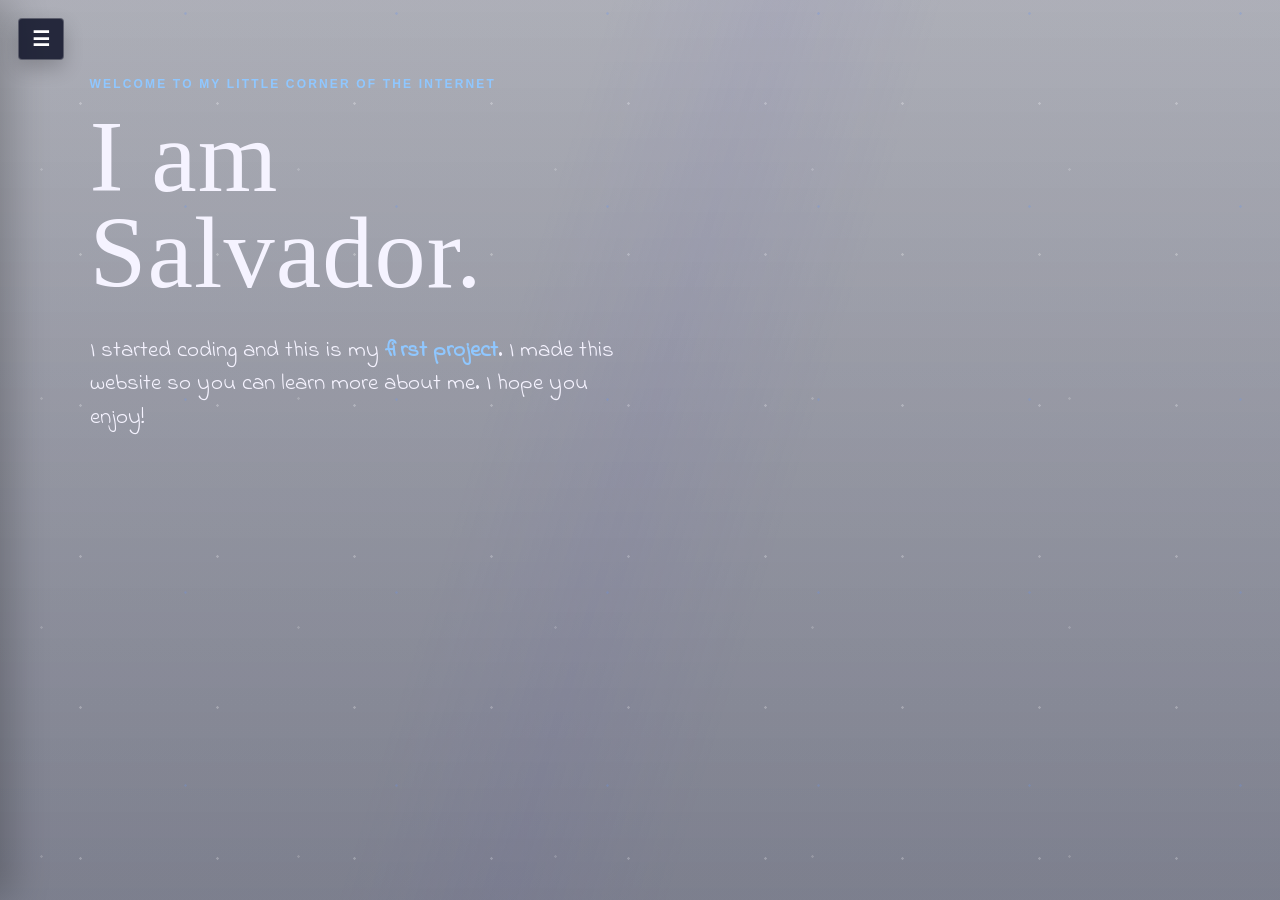
==== index.html @ 02a41d65 "Update index.html" ====
<!doctype html>
<html lang="en">
<head>
  <meta charset="utf-8" />
  <meta name="viewport" content="width=device-width, initial-scale=1" />
  <title>Salvador | My first website</title>
  <style>
    @import url('https://fonts.googleapis.com/css2?family=Indie+Flower&family=Instrument+Serif:ital@0;1&display=swap');

    :root {
      --ink: #17212b;
      --muted: #687681;
      --cream: #090d24;
      --paper: rgba(16, 21, 52, .76);
      --accent: #8fc7ff;
      --yellow: #f4d477;
      --blue: #9bb8ef;
      --line: rgba(225, 232, 255, .2);
      --shadow: 0 18px 45px rgba(0, 0, 0, .18);
      --display-font: 'Caacupé One', Georgia, serif;
      --serif-font: 'Instrument Serif', Georgia, serif;
      --hand-font: 'Indie Flower', 'Trebuchet MS', cursive;
    }

    * { box-sizing: border-box; }
    html { scroll-behavior: smooth; }
    body {
      margin: 0;
  min-height: 100vh;
      color: #f5f3ff;
      background:
        linear-gradient(rgba(6, 10, 34, .16), rgba(6, 10, 34, .28)),
        url('https://images.unsplash.com/photo-1516339901601-2e1b62dc0c45?auto=format&fit=crop&w=2400&q=90') center / cover fixed no-repeat;
      font-family: 'Trebuchet MS', Arial, sans-serif;
    }

    body::before,
    body::after {
      position: fixed;
      inset: 0;
      z-index: -1;
      content: '';
      pointer-events: none;
    }

    body::before {
      background-image:
        radial-gradient(circle, rgba(255,255,255,.9) 0 1px, transparent 1.5px),
        radial-gradient(circle, rgba(174,201,255,.75) 0 1px, transparent 1.5px),
        radial-gradient(circle, rgba(255,255,255,.65) 0 1px, transparent 1.5px);
      background-position: 12px 28px, 80px 110px, 170px 55px;
      background-size: 137px 151px, 211px 193px, 257px 229px;
      opacity: .72;
    }

    body::after {
      background: linear-gradient(115deg, transparent 0 42%, rgba(129, 118, 231, .07) 50%, transparent 58%);
      transform: rotate(-8deg) scale(1.3);
    }

    button { font: inherit; }
    .shell { display: flex; min-height: 100vh; }
    .menu-toggle {
      position: fixed;
      top: 18px;
      left: 18px;
      z-index: 20;
      width: 46px;
      height: 42px;
      border: 1px solid rgba(255,255,255,.25);
      border-radius: 4px;
      background: rgba(8, 12, 34, .82);
      color: white;
      font: 700 1.25rem/1 Arial, sans-serif;
      cursor: pointer;
      box-shadow: 0 8px 20px rgba(0,0,0,.2);
    }
    .menu-toggle:hover, .menu-toggle:focus-visible { background: #4d78c5; outline: none; }
    .rail {
      position: fixed;
  inset: 0 auto 0 0;
  z-index: 5;
  display: flex;
  width: 220px;
  padding: 84px 18px 28px;
  flex-direction: column;
      background: rgba(10, 14, 38, .94);
      color: white;
      transform: translateX(-100%);
      transition: transform .28s ease;
      box-shadow: 12px 0 35px rgba(0,0,0,.22);
    }
    body.sidebar-open .rail { transform: translateX(0); }
    .mark {
      display: flex;
      align-items: center;
  gap: 12px;
  margin: 0 10px 58px;
  font-size: 1.1rem;
      font-weight: bold;
    }
    .mark-dot { width: 17px; height: 17px; border-radius: 50%; background: var(--accent); }
  .nav-label { margin: 0 12px 14px; color: #9eacb4; font: 700 .68rem/1.2 Arial, sans-serif; letter-spacing: .16em; text-transform: uppercase; }
  .nav { display: grid; gap: 8px; }
  .nav button {
  display: flex;
  width: 100%;
  align-items: center;
  gap: 14px;
  padding: 13px 12px;
  border: 0;
  border-radius: 3px;
  background: transparent;
  color: #c0ccd1;
  text-align: left;
  cursor: pointer;
  transition: background .2s ease, color .2s ease;
  }
  .nav button:hover, .nav button.active { background: #39484d; color: white; }
  .nav button.active { box-shadow: inset 3px 0 var(--accent); }
  .nav-icon { width: 22px; color: var(--yellow); font-family: Arial, sans-serif; font-weight: bold; }
  .rail-note { margin: auto 12px 4px; color: #92a1aa; font: .76rem/1.6 Arial, sans-serif; }

  main { width: 100%; margin-left: 0; }
  .view { display: none; min-height: 100vh; padding: clamp(34px, 6vw, 78px) clamp(24px, 7vw, 100px); animation: arrive .35s ease both; }
  .view.active { display: block; }
  @keyframes arrive { from { opacity: 0; transform: translateY(10px); } to { opacity: 1; transform: none; } }
  .home { position: relative; overflow: hidden; background: linear-gradient(rgba(7, 13, 42, .2), rgba(7, 13, 42, .34)), url('https://images.unsplash.com/photo-1516339901601-2e1b62dc0c45?auto=format&fit=crop&w=2400&q=90') center / cover fixed no-repeat; }
  .home::after { display: none; }
  .eyebrow { margin: 0 0 18px; color: var(--accent); font: 700 .75rem/1.2 Arial, sans-serif; letter-spacing: .18em; text-transform: uppercase; }
  h1, h2, h3, p { position: relative; z-index: 1; }
  h1 { max-width: 800px; margin: 0; font-family: var(--display-font); font-size: clamp(3.5rem, 8vw, 7.5rem); font-weight: 400; line-height: .94; letter-spacing: .01em; }
  .intro { max-width: 540px; margin: 32px 0 0; font-family: var(--hand-font); font-size: clamp(1.35rem, 1.8vw, 1.7rem); line-height: 1.45; }
  .intro strong { color: var(--accent); }
  .section-head { display: flex; align-items: end; justify-content: space-between; gap: 24px; margin-bottom: 52px; border-bottom: 1px solid var(--line); padding-bottom: 20px; }
  h2 { margin: 0; font-family: var(--serif-font); font-size: clamp(2.9rem, 5vw, 5rem); font-weight: 400; line-height: .95; letter-spacing: .01em; }
  .about { background: linear-gradient(rgba(14, 20, 56, .2), rgba(14, 20, 56, .4)), url('https://images.unsplash.com/photo-1462331940025-496dfbfc7564?auto=format&fit=crop&w=2400&q=90') center / cover fixed no-repeat; }
  .about-grid, .likes-grid, .project-grid { display: grid; grid-template-columns: repeat(2, minmax(0, 1fr)); gap: 0 34px; }
  .note { min-height: 190px; padding: 24px 0; border-top: 2px solid var(--line); box-shadow: var(--shadow); }
  .note:nth-child(2) { background: transparent; }
  .note:nth-child(3) { background: transparent; }
  .note h3 { margin: 0 0 14px; font-family: var(--serif-font); font-size: 1.6rem; font-weight: 400; }
  .note p { margin: 0; color: #d2d9f0; font-family: var(--hand-font); font-size: 1.2rem; line-height: 1.45; }
  .likes { background: linear-gradient(rgba(10, 19, 52, .18), rgba(10, 19, 52, .38)), url('https://images.unsplash.com/photo-1446776811953-b23d57bd21aa?auto=format&fit=crop&w=2400&q=90') center / cover fixed no-repeat; }
  .like-card { min-height: 205px; padding: 22px 0; border-top: 2px solid var(--line); background: transparent; }
  .like-number { color: var(--accent); font: 700 1.2rem/1 Arial, sans-serif; }
  .like-card h3 { margin: 34px 0 8px; font-family: var(--serif-font); font-size: 1.7rem; font-weight: 400; }
  .like-card p { margin: 0; color: #d8d5e9; font-family: var(--hand-font); font-size: 1.15rem; line-height: 1.45; }
  .projects { background: linear-gradient(rgba(8, 16, 44, .18), rgba(8, 16, 44, .4)), url('https://images.unsplash.com/photo-1534791547706-9d7b3f8f6f23?auto=format&fit=crop&w=2400&q=90') center / cover fixed no-repeat; }
  .project { min-height: 190px; padding: 24px 0; border-top: 2px solid var(--line); background: transparent; color: #f5f3ff; }
  .project:nth-child(2) { background: transparent; }
  .project h3 { margin: 0 0 12px; font-family: var(--serif-font); font-size: 1.7rem; font-weight: 400; }
  .project p { margin: 0; color: #d1dceb; font: .9rem/1.6 Arial, sans-serif; }
  .project:nth-child(2) p { color: #d1dceb; }
  .coming { display: inline-block; margin-top: 25px; color: var(--accent); font: 700 .68rem Arial, sans-serif; letter-spacing: .08em; text-transform: uppercase; }

    @media (max-width: 700px) {
      .shell { display: block; }
        .rail { width: min(260px, 82vw); height: 100%; padding: 84px 18px 28px; flex-direction: column; align-items: stretch; justify-content: flex-start; }
      .mark, .nav-label, .rail-note { display: block; }
      .mark { margin-bottom: 58px; }
      .nav { width: auto; max-width: none; grid-template-columns: 1fr; gap: 8px; }
      .nav button { padding: 13px 12px; flex-direction: row; justify-content: flex-start; gap: 14px; border-radius: 3px; text-align: left; font-size: 1rem; }
      .nav button.active { box-shadow: inset 3px 0 var(--accent); }
      .nav-icon { width: 22px; font-size: 1rem; }
  main { width: 100%; margin: 0; }
  .view { min-height: calc(100vh - 76px); padding: 34px 22px 110px; }
  .home { min-height: 100vh; }
  .home::after { right: 0; top: 0; width: 42vw; height: 42vh; opacity: .3; }
  h1 { font-size: clamp(3.6rem, 17vw, 6rem); }
  .section-head { display: block; margin-bottom: 30px; }
      .section-head p { margin-top: 22px; }
      .about-grid, .likes-grid, .project-grid { grid-template-columns: 1fr; }
    }
  </style>
</head>
<body>
  <button class="menu-toggle" type="button" aria-label="Open navigation" aria-expanded="false">&#9776;</button>
  <div class="shell">
    <aside class="rail">
      <div class="mark"><span class="mark-dot"></span> SALVADOR</div>
      <p class="nav-label">Explore</p>
      <nav class="nav" aria-label="Main navigation">
        <button class="active" type="button" data-view="home"><span class="nav-icon">01</span> Home</button>
        <button type="button" data-view="about"><span class="nav-icon">02</span> About me</button>
        <button type="button" data-view="likes"><span class="nav-icon">03</span> Things I like</button>
        <button type="button" data-view="projects"><span class="nav-icon">04</span> Projects</button>
      </nav>
      <p class="rail-note">My first project on the internet.<br />Thanks for stopping by.</p>
    </aside>

    <main>
      <section class="view home active" id="home" aria-labelledby="home-title">
        <p class="eyebrow">Welcome to my little corner of the internet</p>
        <h1 id="home-title">I am<br />Salvador.</h1>
        <p class="intro">I started coding and this is my <strong>first project</strong>. I made this website so you can learn more about me. I hope you enjoy!</p>
      </section>

      <section class="view about" id="about" aria-labelledby="about-title">
        <div class="section-head"><h2 id="about-title">About<br />me.</h2></div>
        <div class="about-grid">
          <article class="note"><h3>Nice to meet you</h3><p>I'm Salvador and I'm learning how to turn ideas into things people can click, read and explore.</p></article>
          <article class="note"><h3>Right now</h3><p>I'm practicing the basics, experimenting with design and adding something new whenever I can.</p></article>
          <article class="note"><h3>My approach</h3><p>Stay curious, keep trying and make the next version a little better than the last one.</p></article>
        </div>
      </section>

      <section class="view likes" id="likes" aria-labelledby="likes-title">
        <div class="section-head"><h2 id="likes-title">Things<br />I like.</h2></div>
        <div class="likes-grid">
          <article class="like-card"><span class="like-number">01</span><h3>Anime</h3><p>Jujutsu Kaisen is one of my favorites. I like the characters, the stories and the big fights.</p></article>
          <article class="like-card"><span class="like-number">02</span><h3>Sports</h3><p>I like the competition, the energy and the feeling of getting better at something.</p></article>
          <article class="like-card"><span class="like-number">03</span><h3>Pokemon GO</h3><p>I recently started playing, so I am still figuring it out and catching whatever I find.</p></article>
          <article class="like-card"><span class="like-number">04</span><h3>Baking bread</h3><p>I have two ovens at home and I just started getting back into the hobby of baking bread.</p></article>
        </div>
      </section>

      <section class="view projects" id="projects" aria-labelledby="projects-title">
        <div class="section-head"><h2 id="projects-title">My<br />projects.</h2></div>
        <div class="project-grid">
          <article class="project"><h3>Personal site</h3><p>A first place to practice HTML, CSS, design and making pages feel like me.</p><span class="coming">Currently here</span></article>
          <article class="project"><h3>Next idea</h3><p>Something interactive, playful and a little more ambitious than my first project.</p><span class="coming">Coming soon</span></article>
          <article class="project"><h3>WarioWareGame</h3><p>Working on a fast, funny and unpredictable game inspired by the kinds of ideas I enjoy playing.</p><span class="coming">In progress</span></article>
        </div>
      </section>
    </main>
  </div>

  <script>
    const menuToggle = document.querySelector('.menu-toggle');
    const buttons = document.querySelectorAll('[data-view]');
    const views = document.querySelectorAll('.view');

    menuToggle.addEventListener('click', () => {
      const isOpen = document.body.classList.toggle('sidebar-open');
      menuToggle.setAttribute('aria-expanded', String(isOpen));
      menuToggle.setAttribute('aria-label', isOpen ? 'Close navigation' : 'Open navigation');
      menuToggle.innerHTML = isOpen ? '&times;' : '&#9776;';
    });

    buttons.forEach((button) => {
      button.addEventListener('click', () => {
        const target = button.dataset.view;
        buttons.forEach((item) => item.classList.toggle('active', item === button));
        views.forEach((view) => view.classList.toggle('active', view.id === target));
        window.scrollTo({ top: 0, behavior: 'smooth' });
      });
    });
  </script>
</body>
</html>
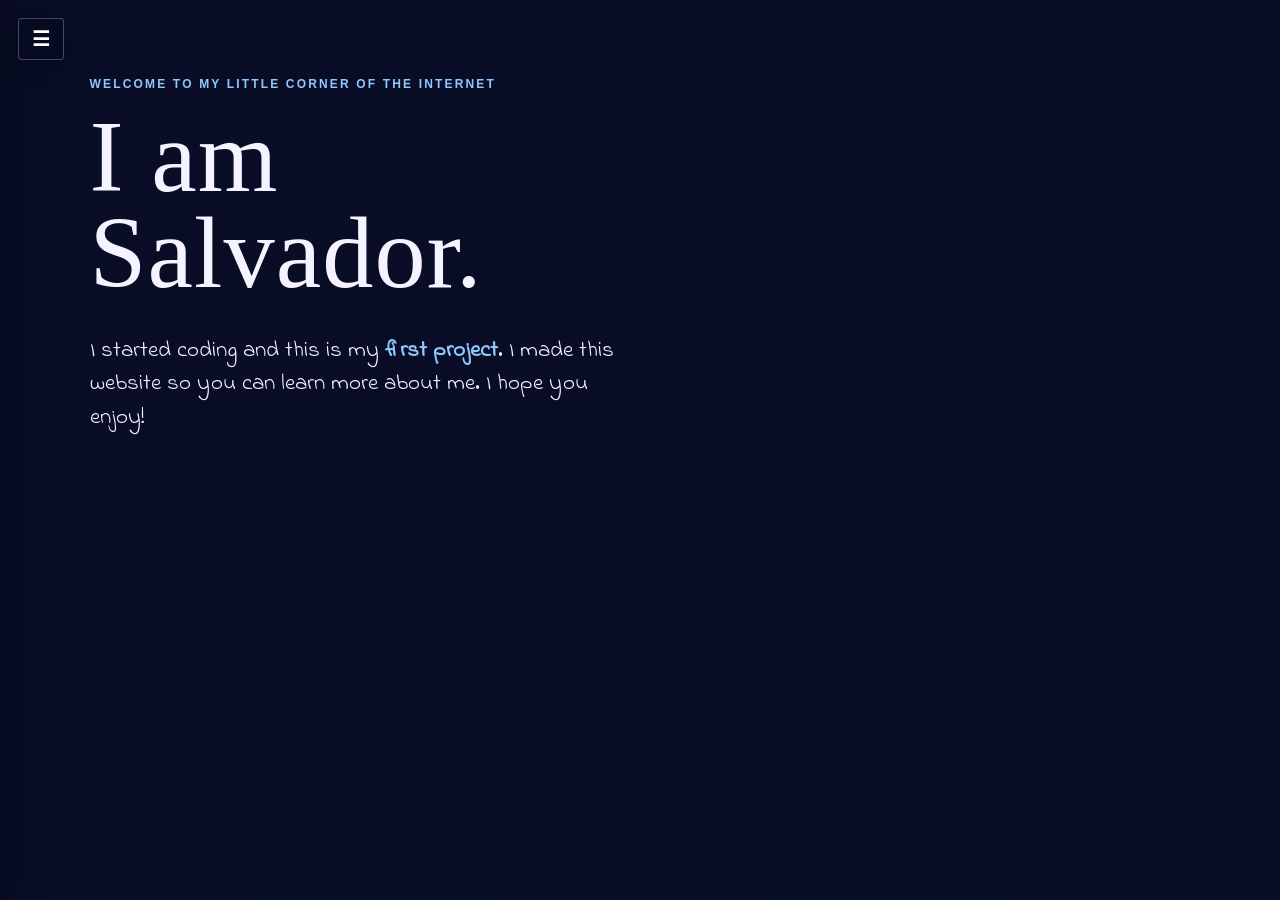
==== commit dec30a5d: "Update index.html" ====
--- a/index.html
+++ b/index.html
@@ -6,7 +6,7 @@
   <title>Salvador | My first website</title>
   <style>
     @import url('https://fonts.googleapis.com/css2?family=Indie+Flower&family=Instrument+Serif:ital@0;1&display=swap');
-
+ 
     :root {
       --ink: #17212b;
       --muted: #687681;
@@ -20,20 +20,24 @@
       --display-font: 'Caacupé One', Georgia, serif;
       --serif-font: 'Instrument Serif', Georgia, serif;
       --hand-font: 'Indie Flower', 'Trebuchet MS', cursive;
-    }
-
+      --space-photo: url('https://images.unsplash.com/photo-1516339901601-2e1b62dc0c45?auto=format&fit=crop&w=2400&q=90');
+    }
+ 
     * { box-sizing: border-box; }
-    html { scroll-behavior: smooth; }
+    html { scroll-behavior: smooth; background: var(--cream); }
     body {
       margin: 0;
-  min-height: 100vh;
+      min-height: 100vh;
       color: #f5f3ff;
-      background:
-        linear-gradient(rgba(6, 10, 34, .16), rgba(6, 10, 34, .28)),
-        url('https://images.unsplash.com/photo-1516339901601-2e1b62dc0c45?auto=format&fit=crop&w=2400&q=90') center / cover fixed no-repeat;
+      background-color: var(--cream);
+      background-image: linear-gradient(rgba(6, 10, 34, .16), rgba(6, 10, 34, .28)), var(--space-photo);
+      background-position: center;
+      background-size: cover;
+      background-attachment: fixed;
+      background-repeat: no-repeat;
       font-family: 'Trebuchet MS', Arial, sans-serif;
     }
-
+ 
     body::before,
     body::after {
       position: fixed;
@@ -42,7 +46,7 @@
       content: '';
       pointer-events: none;
     }
-
+ 
     body::before {
       background-image:
         radial-gradient(circle, rgba(255,255,255,.9) 0 1px, transparent 1.5px),
@@ -52,12 +56,24 @@
       background-size: 137px 151px, 211px 193px, 257px 229px;
       opacity: .72;
     }
-
+ 
     body::after {
       background: linear-gradient(115deg, transparent 0 42%, rgba(129, 118, 231, .07) 50%, transparent 58%);
       transform: rotate(-8deg) scale(1.3);
     }
-
+ 
+    .sr-only {
+      position: absolute;
+      width: 1px;
+      height: 1px;
+      padding: 0;
+      margin: -1px;
+      overflow: hidden;
+      clip: rect(0, 0, 0, 0);
+      white-space: nowrap;
+      border: 0;
+    }
+ 
     button { font: inherit; }
     .shell { display: flex; min-height: 100vh; }
     .menu-toggle {
@@ -120,12 +136,26 @@
   .nav button.active { box-shadow: inset 3px 0 var(--accent); }
   .nav-icon { width: 22px; color: var(--yellow); font-family: Arial, sans-serif; font-weight: bold; }
   .rail-note { margin: auto 12px 4px; color: #92a1aa; font: .76rem/1.6 Arial, sans-serif; }
-
+ 
   main { width: 100%; margin-left: 0; }
-  .view { display: none; min-height: 100vh; padding: clamp(34px, 6vw, 78px) clamp(24px, 7vw, 100px); animation: arrive .35s ease both; }
+  .view {
+    display: none;
+    min-height: 100vh;
+    padding: clamp(34px, 6vw, 78px) clamp(24px, 7vw, 100px);
+    animation: arrive .35s ease both;
+    background-color: var(--cream);
+    background-position: center;
+    background-size: cover;
+    background-attachment: fixed;
+    background-repeat: no-repeat;
+  }
   .view.active { display: block; }
   @keyframes arrive { from { opacity: 0; transform: translateY(10px); } to { opacity: 1; transform: none; } }
-  .home { position: relative; overflow: hidden; background: linear-gradient(rgba(7, 13, 42, .2), rgba(7, 13, 42, .34)), url('https://images.unsplash.com/photo-1516339901601-2e1b62dc0c45?auto=format&fit=crop&w=2400&q=90') center / cover fixed no-repeat; }
+  .home {
+    position: relative;
+    overflow: hidden;
+    background-image: linear-gradient(rgba(7, 13, 42, .2), rgba(7, 13, 42, .34)), var(--space-photo);
+  }
   .home::after { display: none; }
   .eyebrow { margin: 0 0 18px; color: var(--accent); font: 700 .75rem/1.2 Arial, sans-serif; letter-spacing: .18em; text-transform: uppercase; }
   h1, h2, h3, p { position: relative; z-index: 1; }
@@ -134,26 +164,68 @@
   .intro strong { color: var(--accent); }
   .section-head { display: flex; align-items: end; justify-content: space-between; gap: 24px; margin-bottom: 52px; border-bottom: 1px solid var(--line); padding-bottom: 20px; }
   h2 { margin: 0; font-family: var(--serif-font); font-size: clamp(2.9rem, 5vw, 5rem); font-weight: 400; line-height: .95; letter-spacing: .01em; }
-  .about { background: linear-gradient(rgba(14, 20, 56, .2), rgba(14, 20, 56, .4)), url('https://images.unsplash.com/photo-1462331940025-496dfbfc7564?auto=format&fit=crop&w=2400&q=90') center / cover fixed no-repeat; }
+  .about {
+    background-image: linear-gradient(rgba(72, 20, 90, .38), rgba(40, 12, 60, .55)), var(--space-photo);
+  }
   .about-grid, .likes-grid, .project-grid { display: grid; grid-template-columns: repeat(2, minmax(0, 1fr)); gap: 0 34px; }
   .note { min-height: 190px; padding: 24px 0; border-top: 2px solid var(--line); box-shadow: var(--shadow); }
   .note:nth-child(2) { background: transparent; }
   .note:nth-child(3) { background: transparent; }
   .note h3 { margin: 0 0 14px; font-family: var(--serif-font); font-size: 1.6rem; font-weight: 400; }
   .note p { margin: 0; color: #d2d9f0; font-family: var(--hand-font); font-size: 1.2rem; line-height: 1.45; }
-  .likes { background: linear-gradient(rgba(10, 19, 52, .18), rgba(10, 19, 52, .38)), url('https://images.unsplash.com/photo-1446776811953-b23d57bd21aa?auto=format&fit=crop&w=2400&q=90') center / cover fixed no-repeat; }
+  .likes {
+    background-image: linear-gradient(rgba(10, 70, 66, .4), rgba(6, 44, 42, .58)), var(--space-photo);
+  }
   .like-card { min-height: 205px; padding: 22px 0; border-top: 2px solid var(--line); background: transparent; }
   .like-number { color: var(--accent); font: 700 1.2rem/1 Arial, sans-serif; }
   .like-card h3 { margin: 34px 0 8px; font-family: var(--serif-font); font-size: 1.7rem; font-weight: 400; }
   .like-card p { margin: 0; color: #d8d5e9; font-family: var(--hand-font); font-size: 1.15rem; line-height: 1.45; }
-  .projects { background: linear-gradient(rgba(8, 16, 44, .18), rgba(8, 16, 44, .4)), url('https://images.unsplash.com/photo-1534791547706-9d7b3f8f6f23?auto=format&fit=crop&w=2400&q=90') center / cover fixed no-repeat; }
+  .projects {
+    background-image: linear-gradient(rgba(20, 24, 66, .4), rgba(10, 12, 40, .6)), var(--space-photo);
+  }
   .project { min-height: 190px; padding: 24px 0; border-top: 2px solid var(--line); background: transparent; color: #f5f3ff; }
   .project:nth-child(2) { background: transparent; }
   .project h3 { margin: 0 0 12px; font-family: var(--serif-font); font-size: 1.7rem; font-weight: 400; }
   .project p { margin: 0; color: #d1dceb; font: .9rem/1.6 Arial, sans-serif; }
   .project:nth-child(2) p { color: #d1dceb; }
   .coming { display: inline-block; margin-top: 25px; color: var(--accent); font: 700 .68rem Arial, sans-serif; letter-spacing: .08em; text-transform: uppercase; }
-
+ 
+  .pokedex {
+    background-image: linear-gradient(rgba(90, 60, 10, .38), rgba(60, 30, 8, .55)), var(--space-photo);
+  }
+  .pokedex-form { display: flex; gap: 14px; flex-wrap: wrap; margin-bottom: 36px; }
+  .pokedex-input {
+    flex: 1;
+    min-width: 220px;
+    max-width: 340px;
+    padding: 14px 18px;
+    border: 1px solid var(--line);
+    border-radius: 6px;
+    background: rgba(255,255,255,.08);
+    color: #f5f3ff;
+    font: 1rem 'Trebuchet MS', Arial, sans-serif;
+  }
+  .pokedex-input::placeholder { color: #b7c2e0; }
+  .pokedex-input:focus-visible { outline: 2px solid var(--accent); outline-offset: 2px; }
+  .pokedex-btn {
+    padding: 14px 28px;
+    border: 0;
+    border-radius: 6px;
+    background: var(--accent);
+    color: #0b1330;
+    font-weight: 700;
+    cursor: pointer;
+    transition: transform .2s ease, background .2s ease;
+  }
+  .pokedex-btn:hover, .pokedex-btn:focus-visible { background: #b3d9ff; transform: translateY(-2px); outline: none; }
+  .pokedex-status { color: #d2d9f0; font-family: var(--hand-font); font-size: 1.15rem; }
+  .pokedex-card { display: flex; align-items: center; gap: 28px; padding: 24px 0; border-top: 2px solid var(--line); }
+  .pokedex-card img { width: 110px; height: 110px; image-rendering: pixelated; filter: drop-shadow(0 6px 10px rgba(0,0,0,.3)); }
+  .pokedex-card h3 { margin: 0 0 8px; font-family: var(--serif-font); font-size: 1.7rem; font-weight: 400; text-transform: capitalize; }
+  .pokedex-types { display: flex; gap: 8px; flex-wrap: wrap; margin: 6px 0 10px; }
+  .pokedex-type { padding: 4px 13px; border-radius: 999px; background: rgba(255,255,255,.1); border: 1px solid var(--line); font: .72rem Arial, sans-serif; letter-spacing: .04em; text-transform: uppercase; }
+  .pokedex-card p { margin: 0; color: #d1dceb; font: .9rem/1.6 Arial, sans-serif; }
+ 
     @media (max-width: 700px) {
       .shell { display: block; }
         .rail { width: min(260px, 82vw); height: 100%; padding: 84px 18px 28px; flex-direction: column; align-items: stretch; justify-content: flex-start; }
@@ -171,6 +243,7 @@
   .section-head { display: block; margin-bottom: 30px; }
       .section-head p { margin-top: 22px; }
       .about-grid, .likes-grid, .project-grid { grid-template-columns: 1fr; }
+      .pokedex-card { flex-direction: column; align-items: flex-start; text-align: left; }
     }
   </style>
 </head>
@@ -184,18 +257,19 @@
         <button class="active" type="button" data-view="home"><span class="nav-icon">01</span> Home</button>
         <button type="button" data-view="about"><span class="nav-icon">02</span> About me</button>
         <button type="button" data-view="likes"><span class="nav-icon">03</span> Things I like</button>
-        <button type="button" data-view="projects"><span class="nav-icon">04</span> Projects</button>
+        <button type="button" data-view="pokedex"><span class="nav-icon">04</span> Pokédex</button>
+        <button type="button" data-view="projects"><span class="nav-icon">05</span> Projects</button>
       </nav>
       <p class="rail-note">My first project on the internet.<br />Thanks for stopping by.</p>
     </aside>
-
+ 
     <main>
       <section class="view home active" id="home" aria-labelledby="home-title">
         <p class="eyebrow">Welcome to my little corner of the internet</p>
         <h1 id="home-title">I am<br />Salvador.</h1>
         <p class="intro">I started coding and this is my <strong>first project</strong>. I made this website so you can learn more about me. I hope you enjoy!</p>
       </section>
-
+ 
       <section class="view about" id="about" aria-labelledby="about-title">
         <div class="section-head"><h2 id="about-title">About<br />me.</h2></div>
         <div class="about-grid">
@@ -204,7 +278,7 @@
           <article class="note"><h3>My approach</h3><p>Stay curious, keep trying and make the next version a little better than the last one.</p></article>
         </div>
       </section>
-
+ 
       <section class="view likes" id="likes" aria-labelledby="likes-title">
         <div class="section-head"><h2 id="likes-title">Things<br />I like.</h2></div>
         <div class="likes-grid">
@@ -214,7 +288,18 @@
           <article class="like-card"><span class="like-number">04</span><h3>Baking bread</h3><p>I have two ovens at home and I just started getting back into the hobby of baking bread.</p></article>
         </div>
       </section>
-
+ 
+      <section class="view pokedex" id="pokedex" aria-labelledby="pokedex-title">
+        <div class="section-head"><h2 id="pokedex-title">Pokédex<br />lookup.</h2></div>
+        <p class="intro" style="margin:0 0 30px;">Since I've been playing Pokemon GO, I hooked this section up to a real Pokémon API. Type a name and search.</p>
+        <form class="pokedex-form">
+          <label class="sr-only" for="pokedex-input">Pokémon name</label>
+          <input type="text" id="pokedex-input" class="pokedex-input" placeholder="Try pikachu, charizard, eevee..." autocomplete="off" />
+          <button type="submit" class="pokedex-btn">Search</button>
+        </form>
+        <div class="pokedex-result" aria-live="polite"></div>
+      </section>
+ 
       <section class="view projects" id="projects" aria-labelledby="projects-title">
         <div class="section-head"><h2 id="projects-title">My<br />projects.</h2></div>
         <div class="project-grid">
@@ -225,19 +310,19 @@
       </section>
     </main>
   </div>
-
+ 
   <script>
     const menuToggle = document.querySelector('.menu-toggle');
     const buttons = document.querySelectorAll('[data-view]');
     const views = document.querySelectorAll('.view');
-
+ 
     menuToggle.addEventListener('click', () => {
       const isOpen = document.body.classList.toggle('sidebar-open');
       menuToggle.setAttribute('aria-expanded', String(isOpen));
       menuToggle.setAttribute('aria-label', isOpen ? 'Close navigation' : 'Open navigation');
       menuToggle.innerHTML = isOpen ? '&times;' : '&#9776;';
     });
-
+ 
     buttons.forEach((button) => {
       button.addEventListener('click', () => {
         const target = button.dataset.view;
@@ -246,6 +331,52 @@
         window.scrollTo({ top: 0, behavior: 'smooth' });
       });
     });
+ 
+    // --- Pokedex feature: real API call to PokeAPI ---
+    const pokedexForm = document.querySelector('.pokedex-form');
+    const pokedexInput = document.querySelector('#pokedex-input');
+    const pokedexResult = document.querySelector('.pokedex-result');
+ 
+    if (pokedexForm) {
+      pokedexForm.addEventListener('submit', async (event) => {
+        event.preventDefault();
+        const name = pokedexInput.value.trim().toLowerCase();
+ 
+        if (!name) {
+          pokedexResult.innerHTML = '<p class="pokedex-status">Type a Pokémon name first.</p>';
+          return;
+        }
+ 
+        pokedexResult.innerHTML = '<p class="pokedex-status">Searching...</p>';
+ 
+        try {
+          const response = await fetch(`https://pokeapi.co/api/v2/pokemon/${encodeURIComponent(name)}`);
+          if (!response.ok) {
+            throw new Error('Pokemon not found');
+          }
+          const data = await response.json();
+ 
+          const sprite = data.sprites.front_default || '';
+          const types = data.types.map((t) => t.type.name);
+ 
+          pokedexResult.innerHTML = `
+            <div class="pokedex-card">
+              ${sprite ? `<img src="${sprite}" alt="${data.name}" />` : ''}
+              <div>
+                <h3>#${data.id} ${data.name}</h3>
+                <div class="pokedex-types">
+                  ${types.map((type) => `<span class="pokedex-type">${type}</span>`).join('')}
+                </div>
+                <p>Height: ${data.height / 10} m &middot; Weight: ${data.weight / 10} kg</p>
+              </div>
+            </div>
+          `;
+        } catch (err) {
+          console.error('Pokedex lookup failed:', err);
+          pokedexResult.innerHTML = '<p class="pokedex-status">Couldn\'t find that one. Double check the spelling and try again.</p>';
+        }
+      });
+    }
   </script>
 </body>
-</html>
+</html>
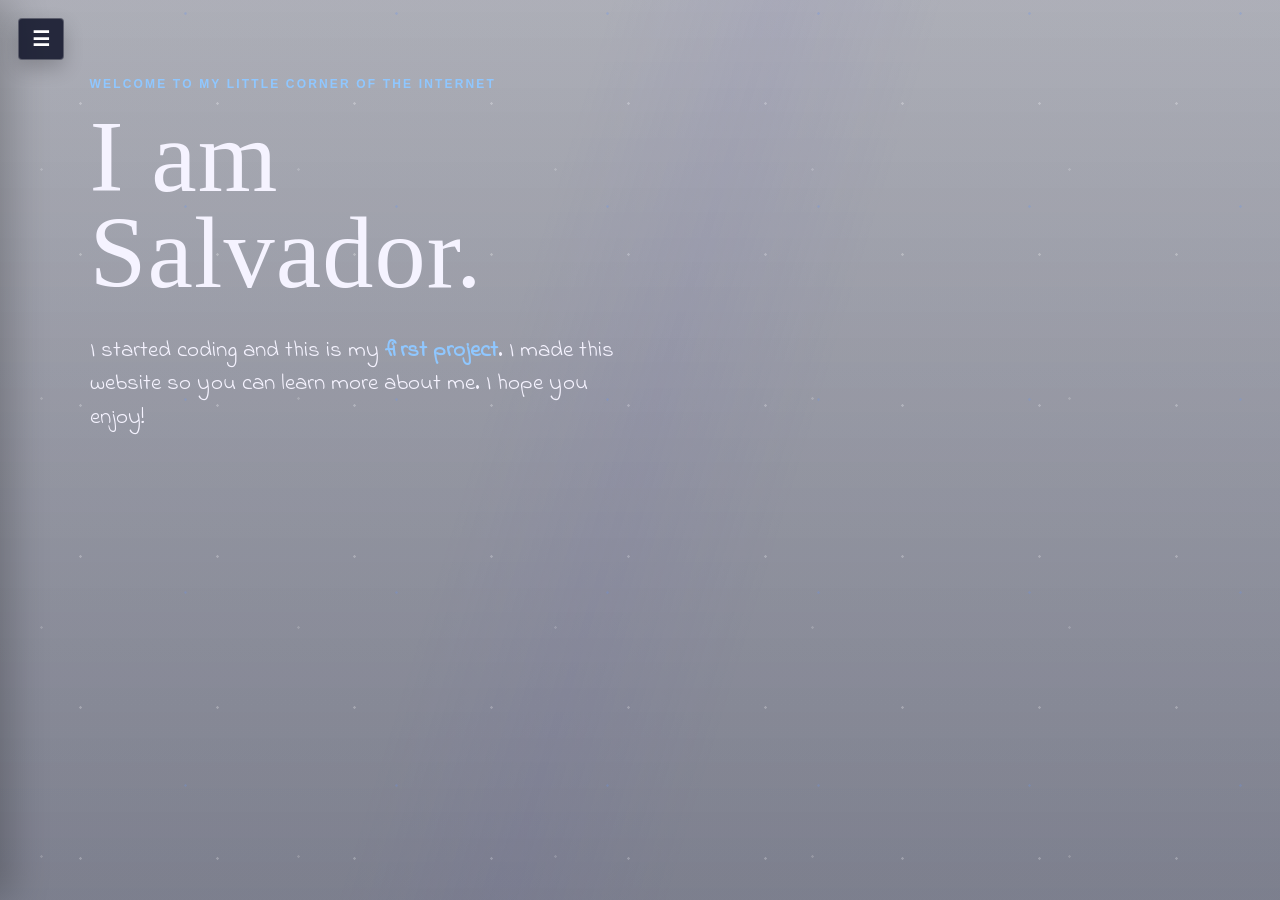
==== commit 5a6851f9: "Update index.html" ====
--- a/index.html
+++ b/index.html
@@ -6,7 +6,7 @@
   <title>Salvador | My first website</title>
   <style>
     @import url('https://fonts.googleapis.com/css2?family=Indie+Flower&family=Instrument+Serif:ital@0;1&display=swap');
- 
+
     :root {
       --ink: #17212b;
       --muted: #687681;
@@ -20,24 +20,20 @@
       --display-font: 'Caacupé One', Georgia, serif;
       --serif-font: 'Instrument Serif', Georgia, serif;
       --hand-font: 'Indie Flower', 'Trebuchet MS', cursive;
-      --space-photo: url('https://images.unsplash.com/photo-1516339901601-2e1b62dc0c45?auto=format&fit=crop&w=2400&q=90');
-    }
- 
+    }
+
     * { box-sizing: border-box; }
-    html { scroll-behavior: smooth; background: var(--cream); }
+    html { scroll-behavior: smooth; }
     body {
       margin: 0;
-      min-height: 100vh;
+  min-height: 100vh;
       color: #f5f3ff;
-      background-color: var(--cream);
-      background-image: linear-gradient(rgba(6, 10, 34, .16), rgba(6, 10, 34, .28)), var(--space-photo);
-      background-position: center;
-      background-size: cover;
-      background-attachment: fixed;
-      background-repeat: no-repeat;
+      background:
+        linear-gradient(rgba(6, 10, 34, .16), rgba(6, 10, 34, .28)),
+        url('https://images.unsplash.com/photo-1516339901601-2e1b62dc0c45?auto=format&fit=crop&w=2400&q=90') center / cover fixed no-repeat;
       font-family: 'Trebuchet MS', Arial, sans-serif;
     }
- 
+
     body::before,
     body::after {
       position: fixed;
@@ -46,7 +42,7 @@
       content: '';
       pointer-events: none;
     }
- 
+
     body::before {
       background-image:
         radial-gradient(circle, rgba(255,255,255,.9) 0 1px, transparent 1.5px),
@@ -56,24 +52,12 @@
       background-size: 137px 151px, 211px 193px, 257px 229px;
       opacity: .72;
     }
- 
+
     body::after {
       background: linear-gradient(115deg, transparent 0 42%, rgba(129, 118, 231, .07) 50%, transparent 58%);
       transform: rotate(-8deg) scale(1.3);
     }
- 
-    .sr-only {
-      position: absolute;
-      width: 1px;
-      height: 1px;
-      padding: 0;
-      margin: -1px;
-      overflow: hidden;
-      clip: rect(0, 0, 0, 0);
-      white-space: nowrap;
-      border: 0;
-    }
- 
+
     button { font: inherit; }
     .shell { display: flex; min-height: 100vh; }
     .menu-toggle {
@@ -136,26 +120,12 @@
   .nav button.active { box-shadow: inset 3px 0 var(--accent); }
   .nav-icon { width: 22px; color: var(--yellow); font-family: Arial, sans-serif; font-weight: bold; }
   .rail-note { margin: auto 12px 4px; color: #92a1aa; font: .76rem/1.6 Arial, sans-serif; }
- 
+
   main { width: 100%; margin-left: 0; }
-  .view {
-    display: none;
-    min-height: 100vh;
-    padding: clamp(34px, 6vw, 78px) clamp(24px, 7vw, 100px);
-    animation: arrive .35s ease both;
-    background-color: var(--cream);
-    background-position: center;
-    background-size: cover;
-    background-attachment: fixed;
-    background-repeat: no-repeat;
-  }
+  .view { display: none; min-height: 100vh; padding: clamp(34px, 6vw, 78px) clamp(24px, 7vw, 100px); animation: arrive .35s ease both; }
   .view.active { display: block; }
   @keyframes arrive { from { opacity: 0; transform: translateY(10px); } to { opacity: 1; transform: none; } }
-  .home {
-    position: relative;
-    overflow: hidden;
-    background-image: linear-gradient(rgba(7, 13, 42, .2), rgba(7, 13, 42, .34)), var(--space-photo);
-  }
+  .home { position: relative; overflow: hidden; background: linear-gradient(rgba(7, 13, 42, .2), rgba(7, 13, 42, .34)), url('https://images.unsplash.com/photo-1516339901601-2e1b62dc0c45?auto=format&fit=crop&w=2400&q=90') center / cover fixed no-repeat; }
   .home::after { display: none; }
   .eyebrow { margin: 0 0 18px; color: var(--accent); font: 700 .75rem/1.2 Arial, sans-serif; letter-spacing: .18em; text-transform: uppercase; }
   h1, h2, h3, p { position: relative; z-index: 1; }
@@ -164,68 +134,26 @@
   .intro strong { color: var(--accent); }
   .section-head { display: flex; align-items: end; justify-content: space-between; gap: 24px; margin-bottom: 52px; border-bottom: 1px solid var(--line); padding-bottom: 20px; }
   h2 { margin: 0; font-family: var(--serif-font); font-size: clamp(2.9rem, 5vw, 5rem); font-weight: 400; line-height: .95; letter-spacing: .01em; }
-  .about {
-    background-image: linear-gradient(rgba(72, 20, 90, .38), rgba(40, 12, 60, .55)), var(--space-photo);
-  }
+  .about { background: linear-gradient(rgba(14, 20, 56, .2), rgba(14, 20, 56, .4)), url('https://images.unsplash.com/photo-1462331940025-496dfbfc7564?auto=format&fit=crop&w=2400&q=90') center / cover fixed no-repeat; }
   .about-grid, .likes-grid, .project-grid { display: grid; grid-template-columns: repeat(2, minmax(0, 1fr)); gap: 0 34px; }
   .note { min-height: 190px; padding: 24px 0; border-top: 2px solid var(--line); box-shadow: var(--shadow); }
   .note:nth-child(2) { background: transparent; }
   .note:nth-child(3) { background: transparent; }
   .note h3 { margin: 0 0 14px; font-family: var(--serif-font); font-size: 1.6rem; font-weight: 400; }
   .note p { margin: 0; color: #d2d9f0; font-family: var(--hand-font); font-size: 1.2rem; line-height: 1.45; }
-  .likes {
-    background-image: linear-gradient(rgba(10, 70, 66, .4), rgba(6, 44, 42, .58)), var(--space-photo);
-  }
+  .likes { background: linear-gradient(rgba(10, 19, 52, .18), rgba(10, 19, 52, .38)), url('https://images.unsplash.com/photo-1446776811953-b23d57bd21aa?auto=format&fit=crop&w=2400&q=90') center / cover fixed no-repeat; }
   .like-card { min-height: 205px; padding: 22px 0; border-top: 2px solid var(--line); background: transparent; }
   .like-number { color: var(--accent); font: 700 1.2rem/1 Arial, sans-serif; }
   .like-card h3 { margin: 34px 0 8px; font-family: var(--serif-font); font-size: 1.7rem; font-weight: 400; }
   .like-card p { margin: 0; color: #d8d5e9; font-family: var(--hand-font); font-size: 1.15rem; line-height: 1.45; }
-  .projects {
-    background-image: linear-gradient(rgba(20, 24, 66, .4), rgba(10, 12, 40, .6)), var(--space-photo);
-  }
+  .projects { background: linear-gradient(rgba(8, 16, 44, .18), rgba(8, 16, 44, .4)), url('https://images.unsplash.com/photo-1534791547706-9d7b3f8f6f23?auto=format&fit=crop&w=2400&q=90') center / cover fixed no-repeat; }
   .project { min-height: 190px; padding: 24px 0; border-top: 2px solid var(--line); background: transparent; color: #f5f3ff; }
   .project:nth-child(2) { background: transparent; }
   .project h3 { margin: 0 0 12px; font-family: var(--serif-font); font-size: 1.7rem; font-weight: 400; }
   .project p { margin: 0; color: #d1dceb; font: .9rem/1.6 Arial, sans-serif; }
   .project:nth-child(2) p { color: #d1dceb; }
   .coming { display: inline-block; margin-top: 25px; color: var(--accent); font: 700 .68rem Arial, sans-serif; letter-spacing: .08em; text-transform: uppercase; }
- 
-  .pokedex {
-    background-image: linear-gradient(rgba(90, 60, 10, .38), rgba(60, 30, 8, .55)), var(--space-photo);
-  }
-  .pokedex-form { display: flex; gap: 14px; flex-wrap: wrap; margin-bottom: 36px; }
-  .pokedex-input {
-    flex: 1;
-    min-width: 220px;
-    max-width: 340px;
-    padding: 14px 18px;
-    border: 1px solid var(--line);
-    border-radius: 6px;
-    background: rgba(255,255,255,.08);
-    color: #f5f3ff;
-    font: 1rem 'Trebuchet MS', Arial, sans-serif;
-  }
-  .pokedex-input::placeholder { color: #b7c2e0; }
-  .pokedex-input:focus-visible { outline: 2px solid var(--accent); outline-offset: 2px; }
-  .pokedex-btn {
-    padding: 14px 28px;
-    border: 0;
-    border-radius: 6px;
-    background: var(--accent);
-    color: #0b1330;
-    font-weight: 700;
-    cursor: pointer;
-    transition: transform .2s ease, background .2s ease;
-  }
-  .pokedex-btn:hover, .pokedex-btn:focus-visible { background: #b3d9ff; transform: translateY(-2px); outline: none; }
-  .pokedex-status { color: #d2d9f0; font-family: var(--hand-font); font-size: 1.15rem; }
-  .pokedex-card { display: flex; align-items: center; gap: 28px; padding: 24px 0; border-top: 2px solid var(--line); }
-  .pokedex-card img { width: 110px; height: 110px; image-rendering: pixelated; filter: drop-shadow(0 6px 10px rgba(0,0,0,.3)); }
-  .pokedex-card h3 { margin: 0 0 8px; font-family: var(--serif-font); font-size: 1.7rem; font-weight: 400; text-transform: capitalize; }
-  .pokedex-types { display: flex; gap: 8px; flex-wrap: wrap; margin: 6px 0 10px; }
-  .pokedex-type { padding: 4px 13px; border-radius: 999px; background: rgba(255,255,255,.1); border: 1px solid var(--line); font: .72rem Arial, sans-serif; letter-spacing: .04em; text-transform: uppercase; }
-  .pokedex-card p { margin: 0; color: #d1dceb; font: .9rem/1.6 Arial, sans-serif; }
- 
+
     @media (max-width: 700px) {
       .shell { display: block; }
         .rail { width: min(260px, 82vw); height: 100%; padding: 84px 18px 28px; flex-direction: column; align-items: stretch; justify-content: flex-start; }
@@ -243,7 +171,6 @@
   .section-head { display: block; margin-bottom: 30px; }
       .section-head p { margin-top: 22px; }
       .about-grid, .likes-grid, .project-grid { grid-template-columns: 1fr; }
-      .pokedex-card { flex-direction: column; align-items: flex-start; text-align: left; }
     }
   </style>
 </head>
@@ -257,19 +184,18 @@
         <button class="active" type="button" data-view="home"><span class="nav-icon">01</span> Home</button>
         <button type="button" data-view="about"><span class="nav-icon">02</span> About me</button>
         <button type="button" data-view="likes"><span class="nav-icon">03</span> Things I like</button>
-        <button type="button" data-view="pokedex"><span class="nav-icon">04</span> Pokédex</button>
-        <button type="button" data-view="projects"><span class="nav-icon">05</span> Projects</button>
+        <button type="button" data-view="projects"><span class="nav-icon">04</span> Projects</button>
       </nav>
       <p class="rail-note">My first project on the internet.<br />Thanks for stopping by.</p>
     </aside>
- 
+
     <main>
       <section class="view home active" id="home" aria-labelledby="home-title">
         <p class="eyebrow">Welcome to my little corner of the internet</p>
         <h1 id="home-title">I am<br />Salvador.</h1>
         <p class="intro">I started coding and this is my <strong>first project</strong>. I made this website so you can learn more about me. I hope you enjoy!</p>
       </section>
- 
+
       <section class="view about" id="about" aria-labelledby="about-title">
         <div class="section-head"><h2 id="about-title">About<br />me.</h2></div>
         <div class="about-grid">
@@ -278,7 +204,7 @@
           <article class="note"><h3>My approach</h3><p>Stay curious, keep trying and make the next version a little better than the last one.</p></article>
         </div>
       </section>
- 
+
       <section class="view likes" id="likes" aria-labelledby="likes-title">
         <div class="section-head"><h2 id="likes-title">Things<br />I like.</h2></div>
         <div class="likes-grid">
@@ -288,18 +214,7 @@
           <article class="like-card"><span class="like-number">04</span><h3>Baking bread</h3><p>I have two ovens at home and I just started getting back into the hobby of baking bread.</p></article>
         </div>
       </section>
- 
-      <section class="view pokedex" id="pokedex" aria-labelledby="pokedex-title">
-        <div class="section-head"><h2 id="pokedex-title">Pokédex<br />lookup.</h2></div>
-        <p class="intro" style="margin:0 0 30px;">Since I've been playing Pokemon GO, I hooked this section up to a real Pokémon API. Type a name and search.</p>
-        <form class="pokedex-form">
-          <label class="sr-only" for="pokedex-input">Pokémon name</label>
-          <input type="text" id="pokedex-input" class="pokedex-input" placeholder="Try pikachu, charizard, eevee..." autocomplete="off" />
-          <button type="submit" class="pokedex-btn">Search</button>
-        </form>
-        <div class="pokedex-result" aria-live="polite"></div>
-      </section>
- 
+
       <section class="view projects" id="projects" aria-labelledby="projects-title">
         <div class="section-head"><h2 id="projects-title">My<br />projects.</h2></div>
         <div class="project-grid">
@@ -310,19 +225,19 @@
       </section>
     </main>
   </div>
- 
+
   <script>
     const menuToggle = document.querySelector('.menu-toggle');
     const buttons = document.querySelectorAll('[data-view]');
     const views = document.querySelectorAll('.view');
- 
+
     menuToggle.addEventListener('click', () => {
       const isOpen = document.body.classList.toggle('sidebar-open');
       menuToggle.setAttribute('aria-expanded', String(isOpen));
       menuToggle.setAttribute('aria-label', isOpen ? 'Close navigation' : 'Open navigation');
       menuToggle.innerHTML = isOpen ? '&times;' : '&#9776;';
     });
- 
+
     buttons.forEach((button) => {
       button.addEventListener('click', () => {
         const target = button.dataset.view;
@@ -331,52 +246,6 @@
         window.scrollTo({ top: 0, behavior: 'smooth' });
       });
     });
- 
-    // --- Pokedex feature: real API call to PokeAPI ---
-    const pokedexForm = document.querySelector('.pokedex-form');
-    const pokedexInput = document.querySelector('#pokedex-input');
-    const pokedexResult = document.querySelector('.pokedex-result');
- 
-    if (pokedexForm) {
-      pokedexForm.addEventListener('submit', async (event) => {
-        event.preventDefault();
-        const name = pokedexInput.value.trim().toLowerCase();
- 
-        if (!name) {
-          pokedexResult.innerHTML = '<p class="pokedex-status">Type a Pokémon name first.</p>';
-          return;
-        }
- 
-        pokedexResult.innerHTML = '<p class="pokedex-status">Searching...</p>';
- 
-        try {
-          const response = await fetch(`https://pokeapi.co/api/v2/pokemon/${encodeURIComponent(name)}`);
-          if (!response.ok) {
-            throw new Error('Pokemon not found');
-          }
-          const data = await response.json();
- 
-          const sprite = data.sprites.front_default || '';
-          const types = data.types.map((t) => t.type.name);
- 
-          pokedexResult.innerHTML = `
-            <div class="pokedex-card">
-              ${sprite ? `<img src="${sprite}" alt="${data.name}" />` : ''}
-              <div>
-                <h3>#${data.id} ${data.name}</h3>
-                <div class="pokedex-types">
-                  ${types.map((type) => `<span class="pokedex-type">${type}</span>`).join('')}
-                </div>
-                <p>Height: ${data.height / 10} m &middot; Weight: ${data.weight / 10} kg</p>
-              </div>
-            </div>
-          `;
-        } catch (err) {
-          console.error('Pokedex lookup failed:', err);
-          pokedexResult.innerHTML = '<p class="pokedex-status">Couldn\'t find that one. Double check the spelling and try again.</p>';
-        }
-      });
-    }
   </script>
 </body>
-</html>+</html>
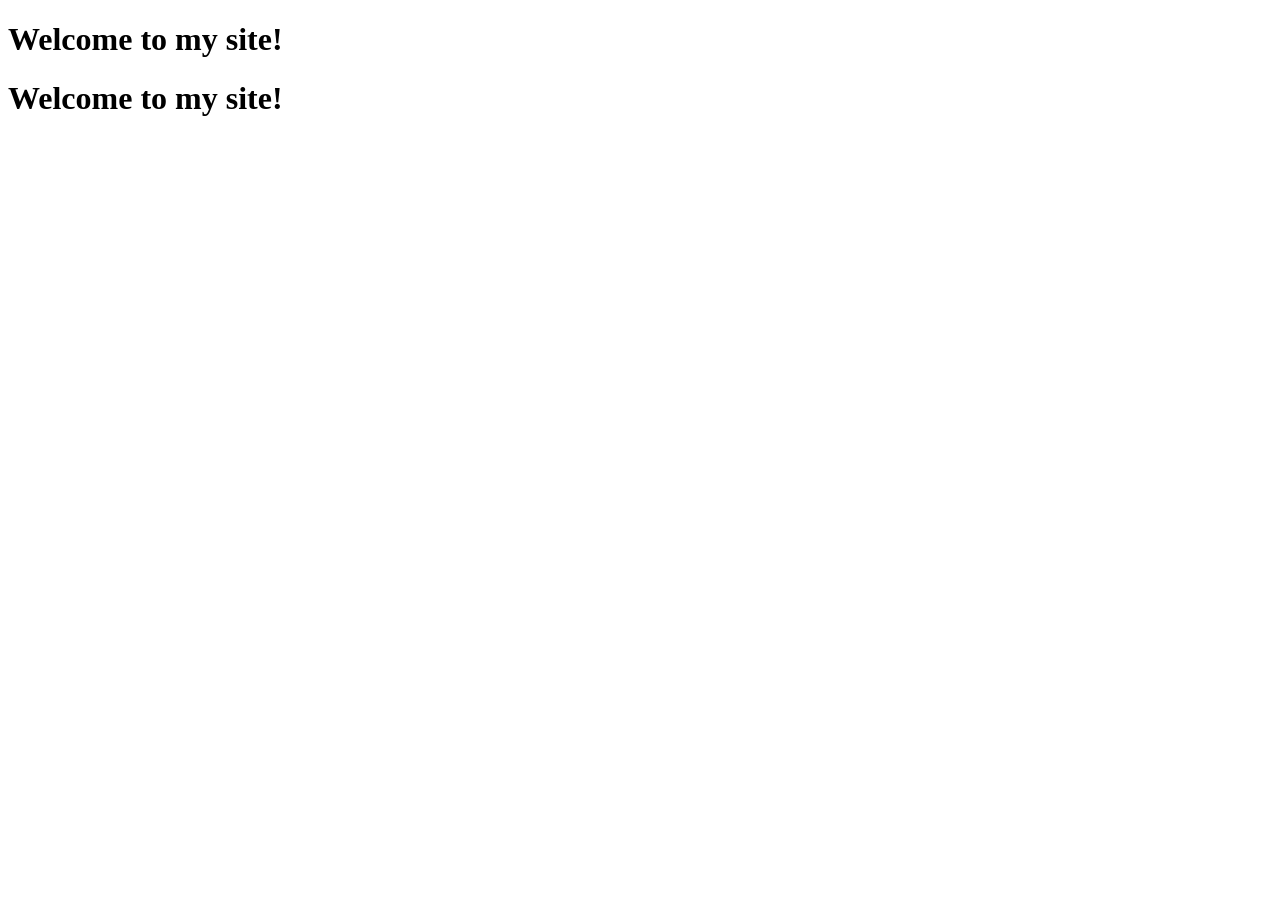
==== commit 761ffb4b: "Update index.html" ====
--- a/index.html
+++ b/index.html
@@ -1,251 +1,19 @@
-<!doctype html>
-<html lang="en">
-<head>
-  <meta charset="utf-8" />
-  <meta name="viewport" content="width=device-width, initial-scale=1" />
-  <title>Salvador | My first website</title>
-  <style>
-    @import url('https://fonts.googleapis.com/css2?family=Indie+Flower&family=Instrument+Serif:ital@0;1&display=swap');
-
-    :root {
-      --ink: #17212b;
-      --muted: #687681;
-      --cream: #090d24;
-      --paper: rgba(16, 21, 52, .76);
-      --accent: #8fc7ff;
-      --yellow: #f4d477;
-      --blue: #9bb8ef;
-      --line: rgba(225, 232, 255, .2);
-      --shadow: 0 18px 45px rgba(0, 0, 0, .18);
-      --display-font: 'Caacupé One', Georgia, serif;
-      --serif-font: 'Instrument Serif', Georgia, serif;
-      --hand-font: 'Indie Flower', 'Trebuchet MS', cursive;
-    }
-
-    * { box-sizing: border-box; }
-    html { scroll-behavior: smooth; }
-    body {
-      margin: 0;
-  min-height: 100vh;
-      color: #f5f3ff;
-      background:
-        linear-gradient(rgba(6, 10, 34, .16), rgba(6, 10, 34, .28)),
-        url('https://images.unsplash.com/photo-1516339901601-2e1b62dc0c45?auto=format&fit=crop&w=2400&q=90') center / cover fixed no-repeat;
-      font-family: 'Trebuchet MS', Arial, sans-serif;
-    }
-
-    body::before,
-    body::after {
-      position: fixed;
-      inset: 0;
-      z-index: -1;
-      content: '';
-      pointer-events: none;
-    }
-
-    body::before {
-      background-image:
-        radial-gradient(circle, rgba(255,255,255,.9) 0 1px, transparent 1.5px),
-        radial-gradient(circle, rgba(174,201,255,.75) 0 1px, transparent 1.5px),
-        radial-gradient(circle, rgba(255,255,255,.65) 0 1px, transparent 1.5px);
-      background-position: 12px 28px, 80px 110px, 170px 55px;
-      background-size: 137px 151px, 211px 193px, 257px 229px;
-      opacity: .72;
-    }
-
-    body::after {
-      background: linear-gradient(115deg, transparent 0 42%, rgba(129, 118, 231, .07) 50%, transparent 58%);
-      transform: rotate(-8deg) scale(1.3);
-    }
-
-    button { font: inherit; }
-    .shell { display: flex; min-height: 100vh; }
-    .menu-toggle {
-      position: fixed;
-      top: 18px;
-      left: 18px;
-      z-index: 20;
-      width: 46px;
-      height: 42px;
-      border: 1px solid rgba(255,255,255,.25);
-      border-radius: 4px;
-      background: rgba(8, 12, 34, .82);
-      color: white;
-      font: 700 1.25rem/1 Arial, sans-serif;
-      cursor: pointer;
-      box-shadow: 0 8px 20px rgba(0,0,0,.2);
-    }
-    .menu-toggle:hover, .menu-toggle:focus-visible { background: #4d78c5; outline: none; }
-    .rail {
-      position: fixed;
-  inset: 0 auto 0 0;
-  z-index: 5;
-  display: flex;
-  width: 220px;
-  padding: 84px 18px 28px;
-  flex-direction: column;
-      background: rgba(10, 14, 38, .94);
-      color: white;
-      transform: translateX(-100%);
-      transition: transform .28s ease;
-      box-shadow: 12px 0 35px rgba(0,0,0,.22);
-    }
-    body.sidebar-open .rail { transform: translateX(0); }
-    .mark {
-      display: flex;
-      align-items: center;
-  gap: 12px;
-  margin: 0 10px 58px;
-  font-size: 1.1rem;
-      font-weight: bold;
-    }
-    .mark-dot { width: 17px; height: 17px; border-radius: 50%; background: var(--accent); }
-  .nav-label { margin: 0 12px 14px; color: #9eacb4; font: 700 .68rem/1.2 Arial, sans-serif; letter-spacing: .16em; text-transform: uppercase; }
-  .nav { display: grid; gap: 8px; }
-  .nav button {
-  display: flex;
-  width: 100%;
-  align-items: center;
-  gap: 14px;
-  padding: 13px 12px;
-  border: 0;
-  border-radius: 3px;
-  background: transparent;
-  color: #c0ccd1;
-  text-align: left;
-  cursor: pointer;
-  transition: background .2s ease, color .2s ease;
-  }
-  .nav button:hover, .nav button.active { background: #39484d; color: white; }
-  .nav button.active { box-shadow: inset 3px 0 var(--accent); }
-  .nav-icon { width: 22px; color: var(--yellow); font-family: Arial, sans-serif; font-weight: bold; }
-  .rail-note { margin: auto 12px 4px; color: #92a1aa; font: .76rem/1.6 Arial, sans-serif; }
-
-  main { width: 100%; margin-left: 0; }
-  .view { display: none; min-height: 100vh; padding: clamp(34px, 6vw, 78px) clamp(24px, 7vw, 100px); animation: arrive .35s ease both; }
-  .view.active { display: block; }
-  @keyframes arrive { from { opacity: 0; transform: translateY(10px); } to { opacity: 1; transform: none; } }
-  .home { position: relative; overflow: hidden; background: linear-gradient(rgba(7, 13, 42, .2), rgba(7, 13, 42, .34)), url('https://images.unsplash.com/photo-1516339901601-2e1b62dc0c45?auto=format&fit=crop&w=2400&q=90') center / cover fixed no-repeat; }
-  .home::after { display: none; }
-  .eyebrow { margin: 0 0 18px; color: var(--accent); font: 700 .75rem/1.2 Arial, sans-serif; letter-spacing: .18em; text-transform: uppercase; }
-  h1, h2, h3, p { position: relative; z-index: 1; }
-  h1 { max-width: 800px; margin: 0; font-family: var(--display-font); font-size: clamp(3.5rem, 8vw, 7.5rem); font-weight: 400; line-height: .94; letter-spacing: .01em; }
-  .intro { max-width: 540px; margin: 32px 0 0; font-family: var(--hand-font); font-size: clamp(1.35rem, 1.8vw, 1.7rem); line-height: 1.45; }
-  .intro strong { color: var(--accent); }
-  .section-head { display: flex; align-items: end; justify-content: space-between; gap: 24px; margin-bottom: 52px; border-bottom: 1px solid var(--line); padding-bottom: 20px; }
-  h2 { margin: 0; font-family: var(--serif-font); font-size: clamp(2.9rem, 5vw, 5rem); font-weight: 400; line-height: .95; letter-spacing: .01em; }
-  .about { background: linear-gradient(rgba(14, 20, 56, .2), rgba(14, 20, 56, .4)), url('https://images.unsplash.com/photo-1462331940025-496dfbfc7564?auto=format&fit=crop&w=2400&q=90') center / cover fixed no-repeat; }
-  .about-grid, .likes-grid, .project-grid { display: grid; grid-template-columns: repeat(2, minmax(0, 1fr)); gap: 0 34px; }
-  .note { min-height: 190px; padding: 24px 0; border-top: 2px solid var(--line); box-shadow: var(--shadow); }
-  .note:nth-child(2) { background: transparent; }
-  .note:nth-child(3) { background: transparent; }
-  .note h3 { margin: 0 0 14px; font-family: var(--serif-font); font-size: 1.6rem; font-weight: 400; }
-  .note p { margin: 0; color: #d2d9f0; font-family: var(--hand-font); font-size: 1.2rem; line-height: 1.45; }
-  .likes { background: linear-gradient(rgba(10, 19, 52, .18), rgba(10, 19, 52, .38)), url('https://images.unsplash.com/photo-1446776811953-b23d57bd21aa?auto=format&fit=crop&w=2400&q=90') center / cover fixed no-repeat; }
-  .like-card { min-height: 205px; padding: 22px 0; border-top: 2px solid var(--line); background: transparent; }
-  .like-number { color: var(--accent); font: 700 1.2rem/1 Arial, sans-serif; }
-  .like-card h3 { margin: 34px 0 8px; font-family: var(--serif-font); font-size: 1.7rem; font-weight: 400; }
-  .like-card p { margin: 0; color: #d8d5e9; font-family: var(--hand-font); font-size: 1.15rem; line-height: 1.45; }
-  .projects { background: linear-gradient(rgba(8, 16, 44, .18), rgba(8, 16, 44, .4)), url('https://images.unsplash.com/photo-1534791547706-9d7b3f8f6f23?auto=format&fit=crop&w=2400&q=90') center / cover fixed no-repeat; }
-  .project { min-height: 190px; padding: 24px 0; border-top: 2px solid var(--line); background: transparent; color: #f5f3ff; }
-  .project:nth-child(2) { background: transparent; }
-  .project h3 { margin: 0 0 12px; font-family: var(--serif-font); font-size: 1.7rem; font-weight: 400; }
-  .project p { margin: 0; color: #d1dceb; font: .9rem/1.6 Arial, sans-serif; }
-  .project:nth-child(2) p { color: #d1dceb; }
-  .coming { display: inline-block; margin-top: 25px; color: var(--accent); font: 700 .68rem Arial, sans-serif; letter-spacing: .08em; text-transform: uppercase; }
-
-    @media (max-width: 700px) {
-      .shell { display: block; }
-        .rail { width: min(260px, 82vw); height: 100%; padding: 84px 18px 28px; flex-direction: column; align-items: stretch; justify-content: flex-start; }
-      .mark, .nav-label, .rail-note { display: block; }
-      .mark { margin-bottom: 58px; }
-      .nav { width: auto; max-width: none; grid-template-columns: 1fr; gap: 8px; }
-      .nav button { padding: 13px 12px; flex-direction: row; justify-content: flex-start; gap: 14px; border-radius: 3px; text-align: left; font-size: 1rem; }
-      .nav button.active { box-shadow: inset 3px 0 var(--accent); }
-      .nav-icon { width: 22px; font-size: 1rem; }
-  main { width: 100%; margin: 0; }
-  .view { min-height: calc(100vh - 76px); padding: 34px 22px 110px; }
-  .home { min-height: 100vh; }
-  .home::after { right: 0; top: 0; width: 42vw; height: 42vh; opacity: .3; }
-  h1 { font-size: clamp(3.6rem, 17vw, 6rem); }
-  .section-head { display: block; margin-bottom: 30px; }
-      .section-head p { margin-top: 22px; }
-      .about-grid, .likes-grid, .project-grid { grid-template-columns: 1fr; }
-    }
-  </style>
-</head>
-<body>
-  <button class="menu-toggle" type="button" aria-label="Open navigation" aria-expanded="false">&#9776;</button>
-  <div class="shell">
-    <aside class="rail">
-      <div class="mark"><span class="mark-dot"></span> SALVADOR</div>
-      <p class="nav-label">Explore</p>
-      <nav class="nav" aria-label="Main navigation">
-        <button class="active" type="button" data-view="home"><span class="nav-icon">01</span> Home</button>
-        <button type="button" data-view="about"><span class="nav-icon">02</span> About me</button>
-        <button type="button" data-view="likes"><span class="nav-icon">03</span> Things I like</button>
-        <button type="button" data-view="projects"><span class="nav-icon">04</span> Projects</button>
-      </nav>
-      <p class="rail-note">My first project on the internet.<br />Thanks for stopping by.</p>
-    </aside>
-
-    <main>
-      <section class="view home active" id="home" aria-labelledby="home-title">
-        <p class="eyebrow">Welcome to my little corner of the internet</p>
-        <h1 id="home-title">I am<br />Salvador.</h1>
-        <p class="intro">I started coding and this is my <strong>first project</strong>. I made this website so you can learn more about me. I hope you enjoy!</p>
-      </section>
-
-      <section class="view about" id="about" aria-labelledby="about-title">
-        <div class="section-head"><h2 id="about-title">About<br />me.</h2></div>
-        <div class="about-grid">
-          <article class="note"><h3>Nice to meet you</h3><p>I'm Salvador and I'm learning how to turn ideas into things people can click, read and explore.</p></article>
-          <article class="note"><h3>Right now</h3><p>I'm practicing the basics, experimenting with design and adding something new whenever I can.</p></article>
-          <article class="note"><h3>My approach</h3><p>Stay curious, keep trying and make the next version a little better than the last one.</p></article>
-        </div>
-      </section>
-
-      <section class="view likes" id="likes" aria-labelledby="likes-title">
-        <div class="section-head"><h2 id="likes-title">Things<br />I like.</h2></div>
-        <div class="likes-grid">
-          <article class="like-card"><span class="like-number">01</span><h3>Anime</h3><p>Jujutsu Kaisen is one of my favorites. I like the characters, the stories and the big fights.</p></article>
-          <article class="like-card"><span class="like-number">02</span><h3>Sports</h3><p>I like the competition, the energy and the feeling of getting better at something.</p></article>
-          <article class="like-card"><span class="like-number">03</span><h3>Pokemon GO</h3><p>I recently started playing, so I am still figuring it out and catching whatever I find.</p></article>
-          <article class="like-card"><span class="like-number">04</span><h3>Baking bread</h3><p>I have two ovens at home and I just started getting back into the hobby of baking bread.</p></article>
-        </div>
-      </section>
-
-      <section class="view projects" id="projects" aria-labelledby="projects-title">
-        <div class="section-head"><h2 id="projects-title">My<br />projects.</h2></div>
-        <div class="project-grid">
-          <article class="project"><h3>Personal site</h3><p>A first place to practice HTML, CSS, design and making pages feel like me.</p><span class="coming">Currently here</span></article>
-          <article class="project"><h3>Next idea</h3><p>Something interactive, playful and a little more ambitious than my first project.</p><span class="coming">Coming soon</span></article>
-          <article class="project"><h3>WarioWareGame</h3><p>Working on a fast, funny and unpredictable game inspired by the kinds of ideas I enjoy playing.</p><span class="coming">In progress</span></article>
-        </div>
-      </section>
-    </main>
-  </div>
-
-  <script>
-    const menuToggle = document.querySelector('.menu-toggle');
-    const buttons = document.querySelectorAll('[data-view]');
-    const views = document.querySelectorAll('.view');
-
-    menuToggle.addEventListener('click', () => {
-      const isOpen = document.body.classList.toggle('sidebar-open');
-      menuToggle.setAttribute('aria-expanded', String(isOpen));
-      menuToggle.setAttribute('aria-label', isOpen ? 'Close navigation' : 'Open navigation');
-      menuToggle.innerHTML = isOpen ? '&times;' : '&#9776;';
-    });
-
-    buttons.forEach((button) => {
-      button.addEventListener('click', () => {
-        const target = button.dataset.view;
-        buttons.forEach((item) => item.classList.toggle('active', item === button));
-        views.forEach((view) => view.classList.toggle('active', view.id === target));
-        window.scrollTo({ top: 0, behavior: 'smooth' });
-      });
-    });
-  </script>
-</body>
-</html>
+ <!DOCTYPE html>              <!-- says "this is a modern HTML page" -->
+  <html lang="en">             <!-- the whole page; lang="en" = English -->
+  <head>                       <!-- stuff that sets up the page, not shown -->
+      <meta charset="UTF-8">   <!-- handles special characters like é -->
+      <meta name="viewport" content="width=device-width, initial-scale=1.0">
+                               <!-- makes it work on phones too -->
+      <title>My Personal Website</title>   <!-- text shown in the browser tab -->
+  </head>
+  <body>                       <!-- EVERYTHING VISIBLE on the page goes here -->
+      <h1>Welcome to my site!</h1>   <!-- h1 = biggest heading -->
+  </body>
+      <meta name="viewport" content="width=device-width, initial-scale=1.0">
+                               <!-- makes it work on phones too -->
+      <title>My Personal Website</title>   <!-- text shown in the browser tab -->
+  </head>
+  <body>                       <!-- EVERYTHING VISIBLE on the page goes here -->
+      <h1>Welcome to my site!</h1>   <!-- h1 = biggest heading -->
+  </body>
+  </html>
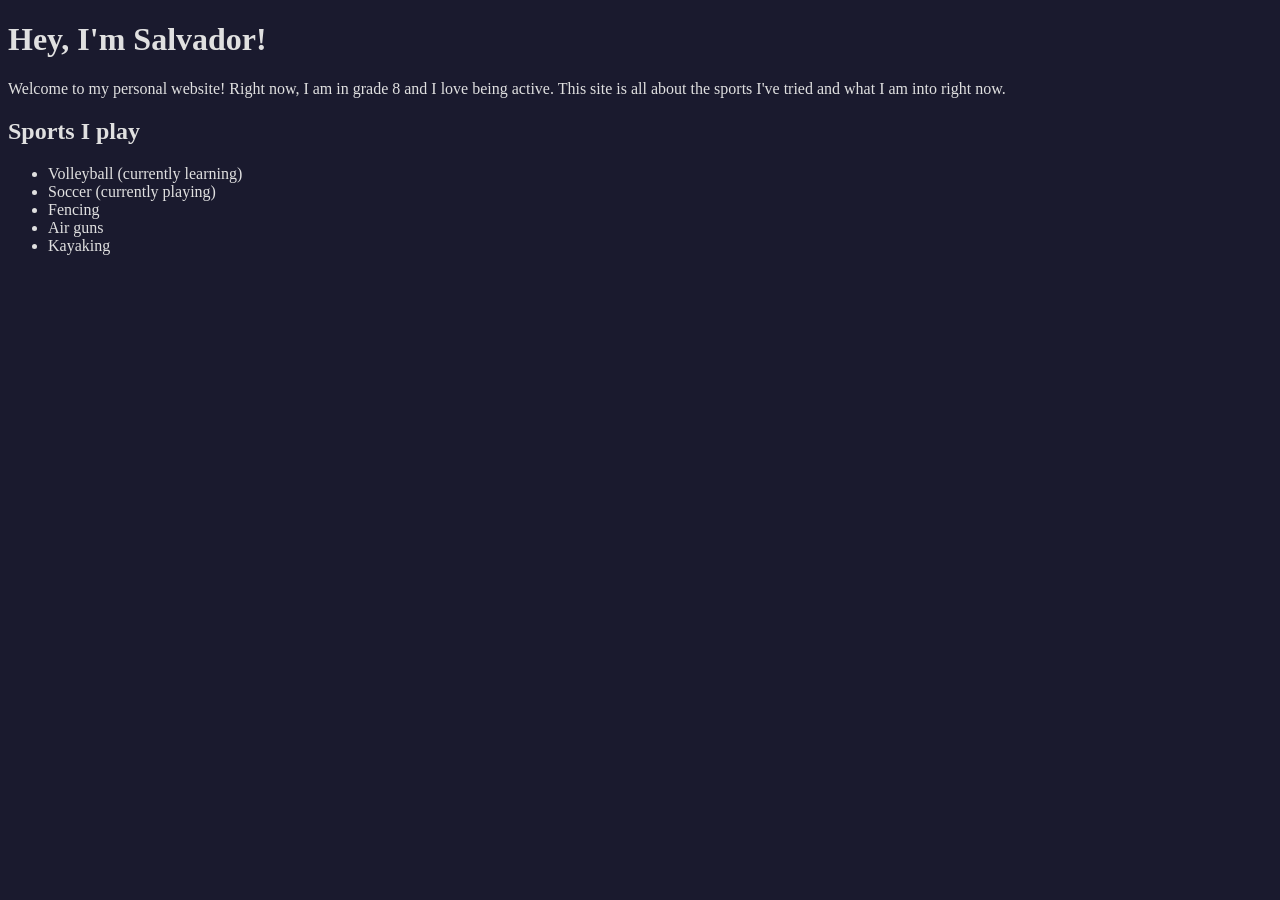
==== commit e6b5331c: "restarted coding" ====
--- a/index.html
+++ b/index.html
@@ -5,15 +5,18 @@
       <meta name="viewport" content="width=device-width, initial-scale=1.0">
                                <!-- makes it work on phones too -->
       <title>My Personal Website</title>   <!-- text shown in the browser tab -->
+      <link rel="stylesheet" href="style.css">
   </head>
   <body>                       <!-- EVERYTHING VISIBLE on the page goes here -->
-      <h1>Welcome to my site!</h1>   <!-- h1 = biggest heading -->
-  </body>
-      <meta name="viewport" content="width=device-width, initial-scale=1.0">
-                               <!-- makes it work on phones too -->
-      <title>My Personal Website</title>   <!-- text shown in the browser tab -->
-  </head>
-  <body>                       <!-- EVERYTHING VISIBLE on the page goes here -->
-      <h1>Welcome to my site!</h1>   <!-- h1 = biggest heading -->
+      <h1>Hey, I'm Salvador!</h1>
+      <p>Welcome to my personal website! Right now, I am in grade 8 and I love being active. This site is all about the sports I've tried and what I am into right now.</p>   <!-- p = paragraph -->
+      <h2>Sports I play</h2>
+       <ul>
+      <li>Volleyball (currently learning)</li>
+      <li>Soccer (currently playing)</li>
+      <li>Fencing</li>
+      <li>Air guns</li>
+      <li>Kayaking</li>
+  </ul>
   </body>
   </html>
--- a/style.css
+++ b/style.css
@@ -0,0 +1,8 @@
+* {
+  box-sizing: border-box;
+}
+
+body {
+  background-color: #1a1a2e;
+  color: #e0e0e0;
+}
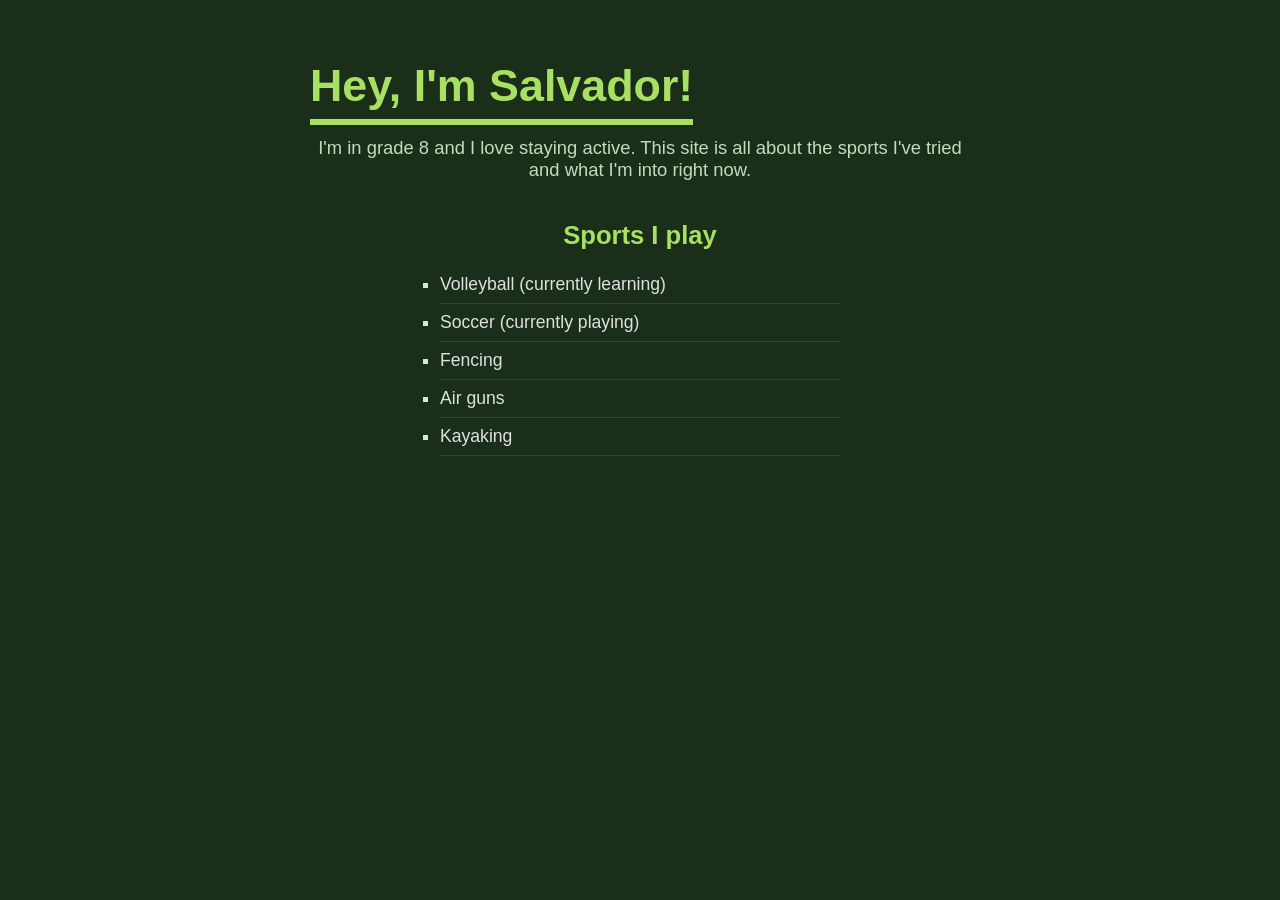
==== commit 4ba40ecd: "coding" ====
--- a/index.html
+++ b/index.html
@@ -8,15 +8,20 @@
       <link rel="stylesheet" href="style.css">
   </head>
   <body>                       <!-- EVERYTHING VISIBLE on the page goes here -->
-      <h1>Hey, I'm Salvador!</h1>
-      <p>Welcome to my personal website! Right now, I am in grade 8 and I love being active. This site is all about the sports I've tried and what I am into right now.</p>   <!-- p = paragraph -->
-      <h2>Sports I play</h2>
-       <ul>
-      <li>Volleyball (currently learning)</li>
-      <li>Soccer (currently playing)</li>
-      <li>Fencing</li>
-      <li>Air guns</li>
-      <li>Kayaking</li>
-  </ul>
+   <body>
+      <div class="page-wrapper">
+          <!-- all your content goes between these two lines -->
+          <h1>Hey, I'm Salvador!</h1>
+          <p>I'm in grade 8 and I love staying active. This site is all about the sports I've tried and what I'm into right now.</p>
+          <h2>Sports I play</h2>
+          <ul>
+              <li>Volleyball (currently learning)</li>
+              <li>Soccer (currently playing)</li>
+              <li>Fencing</li>
+              <li>Air guns</li>
+              <li>Kayaking</li>
+          </ul>
+      </div>
+  </body>
   </body>
   </html>
--- a/style.css
+++ b/style.css
@@ -1,8 +1,59 @@
-* {
-  box-sizing: border-box;
-}
+ /* 1 — Box model fix: makes width/height behave predictably */
+  * {
+      box-sizing: border-box;
+      margin: 0;
+      padding: 0;
+  }
 
-body {
-  background-color: #1a1a2e;
-  color: #e0e0e0;
-}+  /* 2 — Page background + default text */
+  body {
+      background-color: #1a2e1a;
+      color: #e0e0e0;
+      font-family: Arial, sans-serif;
+  }
+
+  /* 3 — Center everything and give it a max width so lines aren't super long */
+  .page-wrapper {
+      max-width: 700px;
+      margin: 0 auto;
+      padding: 60px 20px;
+  }
+
+  /* 4 — Jersey nameplate heading */
+  h1 {
+      font-size: 2.8rem;
+      color: #a8e063;
+      text-align: center;
+      border-bottom: 6px solid #a8e063;
+      display: inline-block;
+      padding-bottom: 8px;
+  }
+
+  /* 5 — Tagline / welcome line right under the name */
+  p {
+      text-align: center;
+      font-size: 1.15rem;
+      margin-top: 12px;
+      color: #c8d8c0;
+  }
+
+  /* 6 — Section headings */
+  h2 {
+      font-size: 1.6rem;
+      color: #a8e063;
+      margin-top: 40px;
+      text-align: center;
+  }
+
+  /* 7 — Sports list */
+  ul {
+      list-style-type: square;
+      max-width: 400px;
+      margin: 16px auto 0;
+  }
+
+  li {
+      padding: 8px 0;
+      border-bottom: 1px solid #2a4a2a;
+      font-size: 1.1rem;
+  }
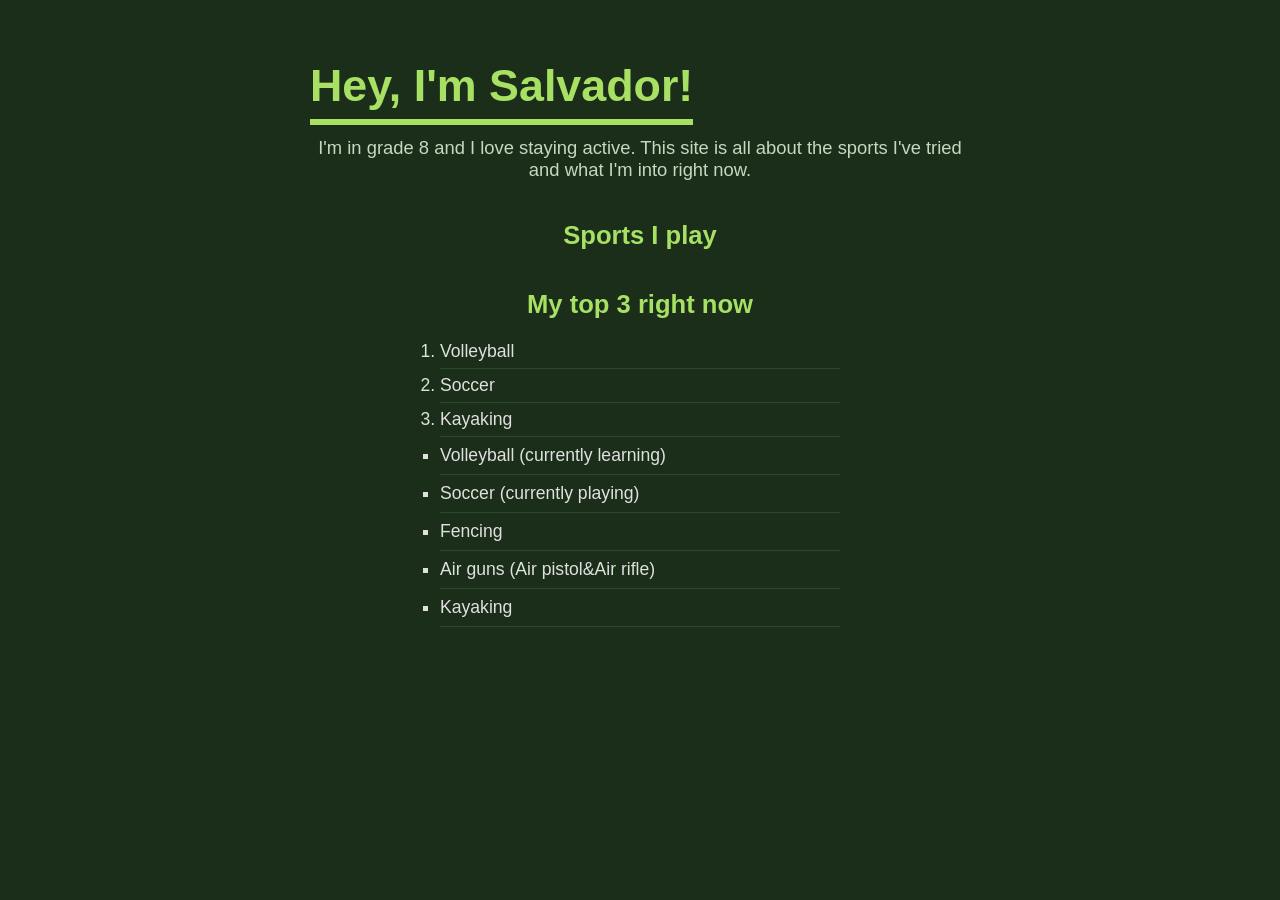
==== commit b4a128f9: "cododoeee" ====
--- a/index.html
+++ b/index.html
@@ -8,20 +8,23 @@
       <link rel="stylesheet" href="style.css">
   </head>
   <body>                       <!-- EVERYTHING VISIBLE on the page goes here -->
-   <body>
       <div class="page-wrapper">
           <!-- all your content goes between these two lines -->
           <h1>Hey, I'm Salvador!</h1>
           <p>I'm in grade 8 and I love staying active. This site is all about the sports I've tried and what I'm into right now.</p>
           <h2>Sports I play</h2>
-          <ul>
+          <ul><h2>My top 3 right now</h2>
+  <ol>
+      <li>Volleyball</li>
+      <li>Soccer</li>
+      <li>Kayaking</li>
+  </ol>
               <li>Volleyball (currently learning)</li>
               <li>Soccer (currently playing)</li>
               <li>Fencing</li>
-              <li>Air guns</li>
+              <li>Air guns (Air pistol&Air rifle)</li>
               <li>Kayaking</li>
           </ul>
       </div>
   </body>
-  </body>
   </html>
--- a/style.css
+++ b/style.css
@@ -56,4 +56,12 @@
       padding: 8px 0;
       border-bottom: 1px solid #2a4a2a;
       font-size: 1.1rem;
-  }+  } ol {
+      max-width: 400px;
+      margin: 16px auto 0;
+      font-size: 1.1rem;
+  }
+
+  ol li {
+      padding: 6px 0;
+  }
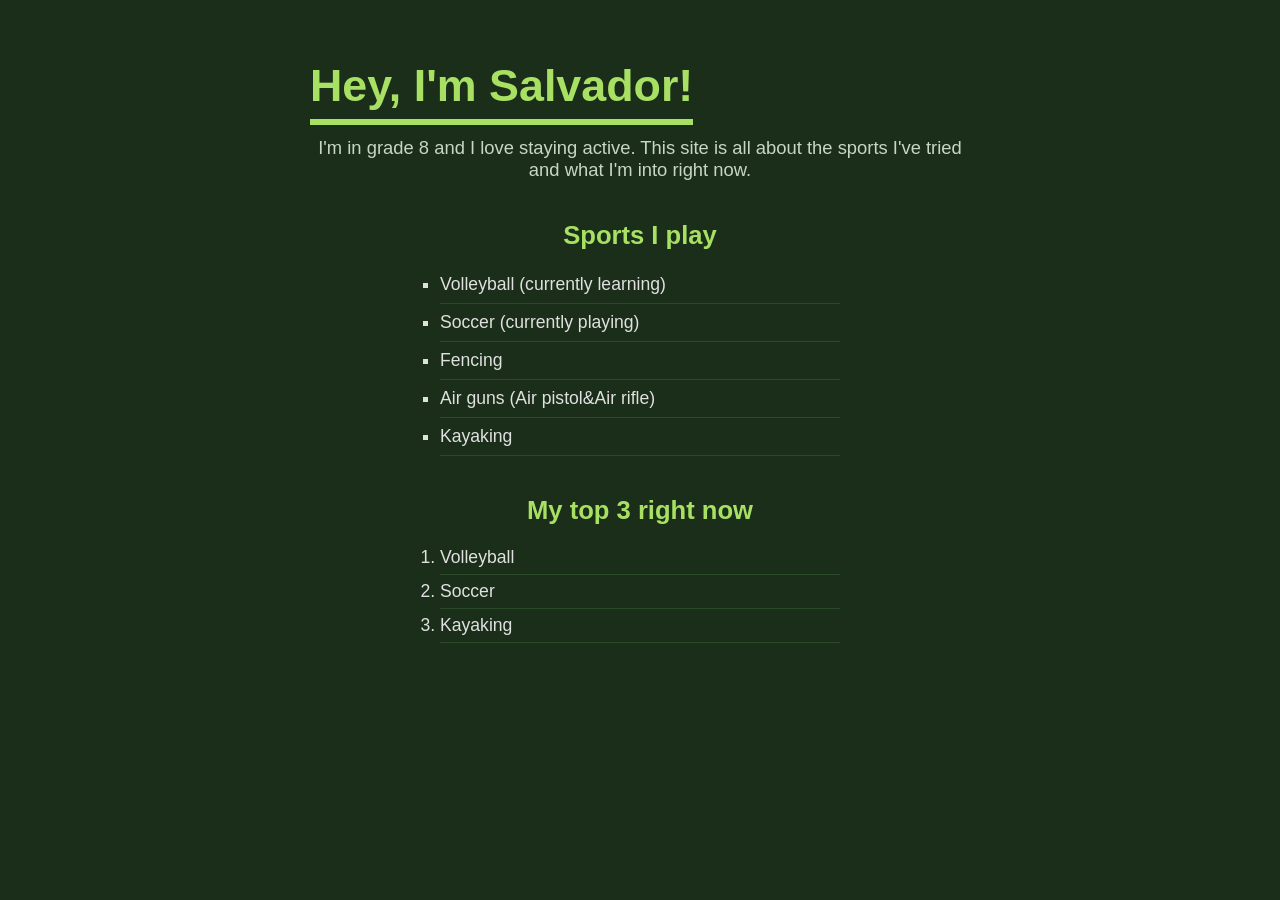
==== commit 449be9c9: "my site part 1 finished" ====
--- a/index.html
+++ b/index.html
@@ -13,18 +13,19 @@
           <h1>Hey, I'm Salvador!</h1>
           <p>I'm in grade 8 and I love staying active. This site is all about the sports I've tried and what I'm into right now.</p>
           <h2>Sports I play</h2>
-          <ul><h2>My top 3 right now</h2>
-  <ol>
-      <li>Volleyball</li>
-      <li>Soccer</li>
-      <li>Kayaking</li>
-  </ol>
+          <ul>
               <li>Volleyball (currently learning)</li>
               <li>Soccer (currently playing)</li>
               <li>Fencing</li>
               <li>Air guns (Air pistol&Air rifle)</li>
               <li>Kayaking</li>
           </ul>
+          <h2>My top 3 right now</h2>
+          <ol>
+              <li>Volleyball</li>
+              <li>Soccer</li>
+              <li>Kayaking</li>
+          </ol>
       </div>
   </body>
   </html>
--- a/style.css
+++ b/style.css
@@ -56,7 +56,15 @@
       padding: 8px 0;
       border-bottom: 1px solid #2a4a2a;
       font-size: 1.1rem;
-  } ol {
+      transition: all 0.2s ease;   /* hover happens smoothly over 0.2s */
+  }
+
+  li:hover {
+      background-color: #2a4a2a;
+      transform: translateX(8px);
+  }
+
+  ol {
       max-width: 400px;
       margin: 16px auto 0;
       font-size: 1.1rem;
